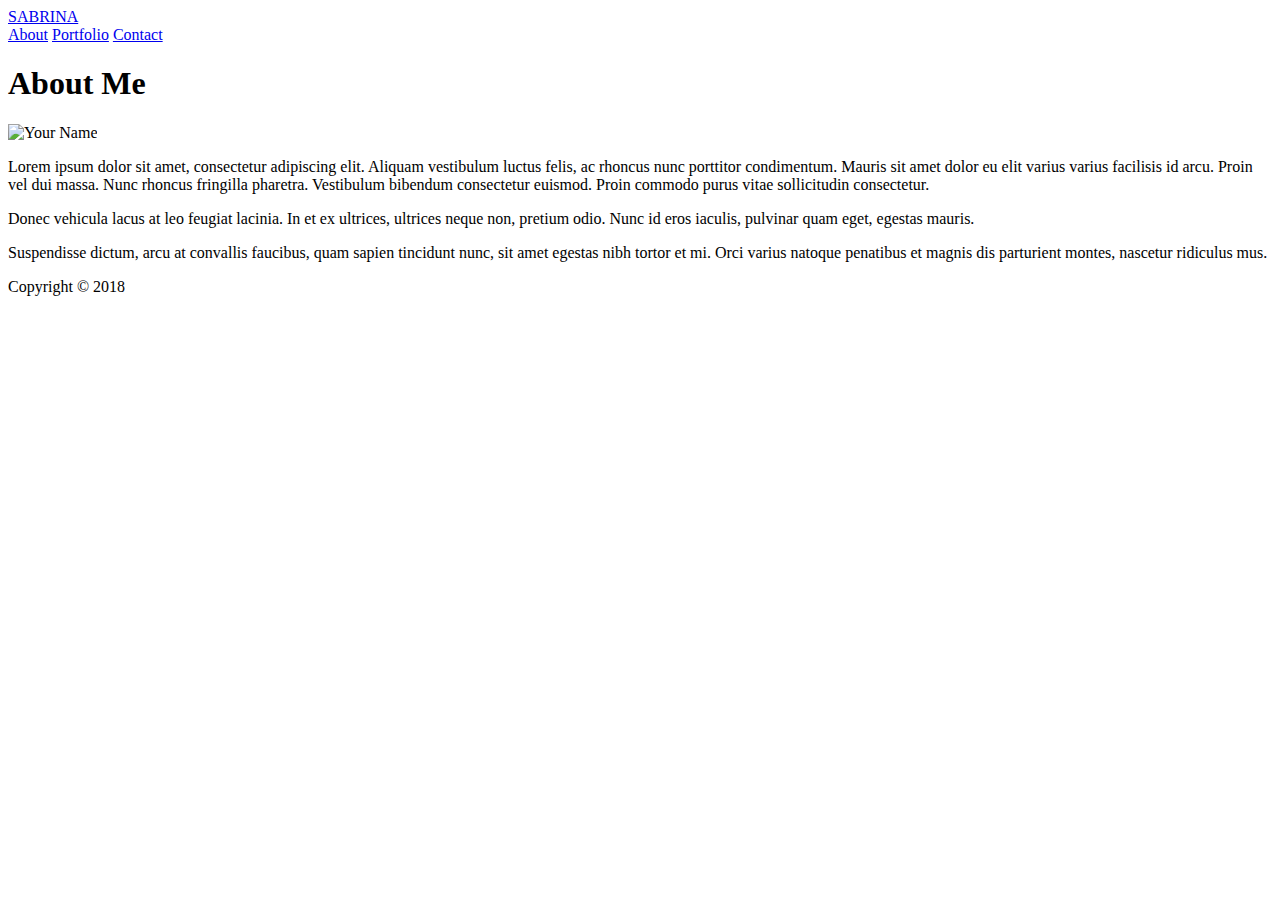
==== index.html @ 8557f9c1 "submit" ====
<!DOCtype html>
<html lang="en-us">

<head>
  <meta charset="UTF-8">
  <meta name="viewport" content="width=device-width, initial-scale=1.0">
  <title>About | Sabrina</title>
  <link rel="icon"type="image/png" href="images/Halloween_Witch_on_Broom_Silhouette_PNG_Clip_Art_Image.png">
  <link href="https://fonts.googleapis.com/css?family=Special+Elite" rel="stylesheet">
  <link rel="stylesheet" type="text/css" href="css/style.css">
</head>

<body>

  <header id="masthead">
    <div class="container">
      <a href="index.html" id="logo">SABRINA</a>
      <nav>
        <a href="index.html">About</a>
        <a href="portfolio.html">Portfolio</a>
        <a href="contact.html">Contact</a>
      </nav>
    </div>
  </header>

  <div id="main-container" class="container">
    <section class="main-section max">
      <h1>About Me</h1>

      <img src="images/IMG_9344.JPG" class="auth-image" alt="Your Name">

      <p>Lorem ipsum dolor sit amet, consectetur adipiscing elit. Aliquam vestibulum luctus felis, ac rhoncus nunc porttitor condimentum. Mauris sit amet dolor eu elit varius varius facilisis id arcu. Proin vel dui massa. Nunc rhoncus fringilla pharetra. Vestibulum bibendum consectetur euismod. Proin commodo purus vitae sollicitudin consectetur.</p>

      <p>Donec vehicula lacus at leo feugiat lacinia. In et ex ultrices, ultrices neque non, pretium odio. Nunc id eros iaculis, pulvinar quam eget, egestas mauris.</p>

      <p>Suspendisse dictum, arcu at convallis faucibus, quam sapien tincidunt nunc, sit amet egestas nibh tortor et mi. Orci varius natoque penatibus et magnis dis parturient montes, nascetur ridiculus mus.</p>

    </section>
    <div class="push"></div>
    </div>

  </div>

  <footer>
    <div class="container">
      Copyright &copy; 2018
    </div>
  </footer>
</body>

</html>
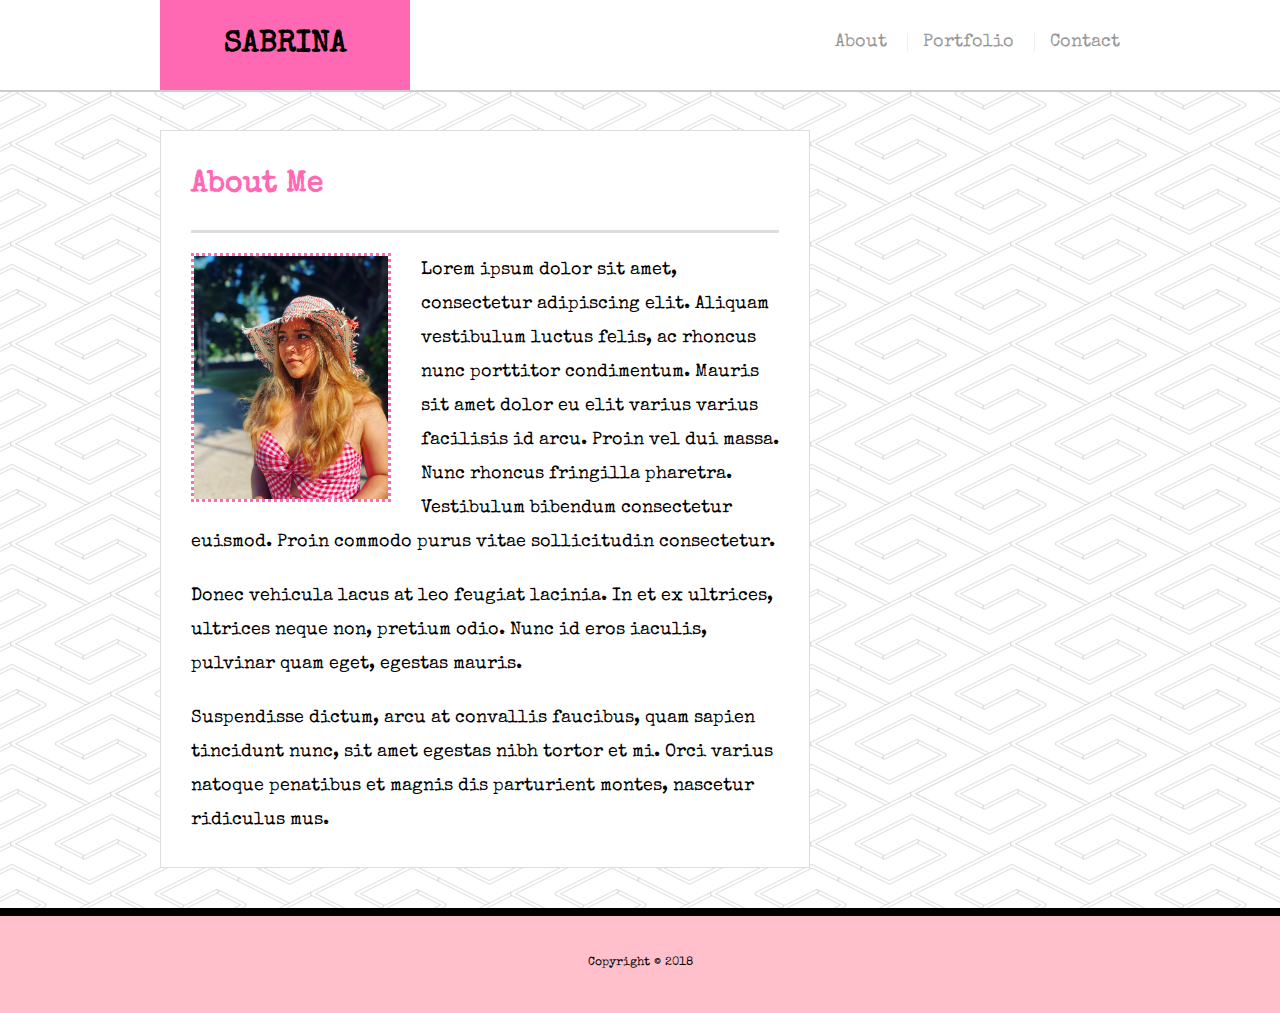
==== commit f458c314: "final" ====
--- a/index.html
+++ b/index.html
@@ -24,7 +24,7 @@
   </header>
 
   <div id="main-container" class="container">
-    <section class="main-section max">
+    <section class="main-section">
       <h1>About Me</h1>
 
       <img src="images/IMG_9344.JPG" class="auth-image" alt="Your Name">
--- a/css/style.css
+++ b/css/style.css
@@ -0,0 +1,278 @@
+body {
+    font-family: 'Special Elite', cursive;
+    font-size: 18px;
+    font-weight: 100px;
+    line-height: 34px;
+    color: black;
+    background: url("images/pipes.png");
+  }
+   * {
+    box-sizing: border-box;
+    margin: 0;
+  }
+   /* sticky footer styling */
+   /* https://css-tricks.com/snippets/css/sticky-footer/ */
+  * {
+    margin: 0;
+  } 
+  html,
+  body {
+    height: 100%;
+  }
+   .wrapper {
+    height: auto;
+    height: 100%;
+    min-height: 100%;
+    margin: 0 auto -105px;
+  }
+   footer,
+  .push {
+    height: 105px;
+  }
+   /* end sticky footer styling */
+   /* start hover styling */
+   #logo:hover,
+  input[type=submit]:hover {
+    background:black;
+    color: hotpink;
+  }
+   nav a:hover {
+    color: hotpink;
+  }
+   .social:hover {
+    cursor: pointer;
+    opacity: 0.8;
+  }
+   /* end hover styling */
+   /* general styling */
+   .container {
+    width: 100%;
+    max-width: 960px;
+    margin: 0 auto;
+    clear: both;
+  }
+   h1,
+  h2,
+  h3,
+  p {
+    margin-bottom: 20px;
+  }
+   p:last-child {
+    margin-bottom: 0;
+  }
+   h1,
+  h2,
+  h3 {
+    font-family: 'Special Elite', cursive;
+    font-weight: 700;
+    color: hotpink;
+  }
+   h1 {
+    padding-bottom: 20px;
+    font-size: 30px;
+    line-height: 49px;
+    border-bottom: 3px solid #ddd;
+  }
+   h2,
+  h3 {
+    font-size: 22px;
+  }
+   /* header */
+   #masthead {
+    position: fixed;
+    z-index: 99;
+    width: 100%;
+    margin: 0 0 30px;
+    overflow: auto;
+    color: #fff;
+    background: #fff;
+    border-bottom: 2px solid #ccc;
+  }
+   #logo {
+    float: left;
+    width: 250px;
+    height: 90px;
+    font-family: 'Special Elite', cursive;
+    font-size: 30px;
+    font-weight: 700;
+    line-height: 90px;
+    color: black;
+    text-align: center;
+    text-decoration: none;
+    background: hotpink;
+  }
+   nav {
+    float: right;
+    margin-top: 25px;
+  }
+   nav a {
+    display: inline-block;
+    padding-left: 15px;
+    margin-left: 15px;
+    line-height: 18px;
+    color: #999;
+    text-decoration: none;
+    border-left: 1px solid #efefef;
+  }
+   nav a:first-child {
+    border-left: 0 none;
+  }
+   /* footer */
+   footer {
+    padding: 30px 0;
+    clear: both;
+    font-size: 12px;
+    color: black;
+    text-align: center;
+    background: pink;
+    border-top: 8px solid black;
+    font-family: 'Special Elite', cursive;
+    width: 100%
+  }
+   /* sidebar */
+   .sidebar {
+    float: right;
+    width: 100%;
+    max-width: 270px;
+    padding: 30px;
+    margin-bottom: 20px;
+    background: #fff;
+    border: 1px solid #ddd;
+  }
+   h3,
+  .sidebar h2 {
+    padding-bottom: 20px;
+    margin-bottom: 15px;
+    line-height: 22px;
+    border-bottom: 2px solid #eee;
+  }
+   .social {
+    width: 62px;
+    height: 62px;
+    margin-top: 8px;
+    margin-right: 5px;
+  }
+   .social:last-child {
+    margin-right: 0;
+  }
+   /* main */
+   #main-container {
+    padding-top: 130px;
+  }
+   .main-section {
+    float: left;
+    width: 100%;
+    max-width: 650px;
+    padding: 30px;
+    margin: 0 0 40px;
+    background: #fff;
+    border: 1px solid #ddd;
+  }
+   /* contact page */
+   #contact-form ul {
+    margin-bottom: 20px;
+  }
+   #contact-form li {
+    margin-bottom: 10px;
+  }
+   label,
+  input[type=text],
+  input[type=email],
+  textarea {
+    display: block;
+    width: 100%;
+  }
+   input[type=text],
+  input[type=email],
+  textarea {
+    height: 35px;
+    padding: 0 10px;
+    font-size: 14px;
+    border: 1px solid #ddd;
+    font-family: 'Special Elite', cursive;
+  }
+   textarea {
+    height: 200px;
+  }
+   input[type=submit] {
+    padding: 10px 30px;
+    font-size: 18px;
+    color: black;
+    cursor: pointer;
+    background: hotpink;
+    font-family: 'Special Elite', cursive;
+    border: 0 none;
+
+  }
+.max {
+      width: 100%;
+      max-width: 960px;
+  }
+.auth-image{
+    float: left;
+    width: 200px;
+    height: auto;
+    margin-right: 30px;
+    border: dotted hotpink;
+}
+.work {
+    position: relative;
+    float: left;
+    width: 274px;
+    margin: 20px 0 25px;
+    overflow: auto;
+  }
+  
+  .work:nth-child(even) {
+    margin-right: 150px;
+  }
+  
+  .work img {
+    width: 100%;
+    border: 0 none;
+    opacity: 0.8;
+  }
+  
+  .work h3 {
+    position: absolute;
+    bottom: 20px;
+    width: 100%;
+    padding: 10px;
+    margin-bottom: 0;
+    font-weight: 200;
+    /* line-height: 30px; */
+    color: black;
+    text-align: center;
+    background: hotpink;
+    border-bottom: 0;
+  }
+
+  @media only screen and (max-width: 980px) {
+    .container{
+      width: 800px;
+    }
+
+  header {
+    width: 100%
+  }
+  }
+
+  @media only screen and (max-width: 768px) {
+    .container{
+      width: 600px;
+    }
+  }
+  
+  @media only screen and (max-width: 640px) {
+    .container{
+      width: 100%;
+      
+    }
+  
+  header {
+     position: static;
+     width: 400px;
+   }
+
+  }
+  
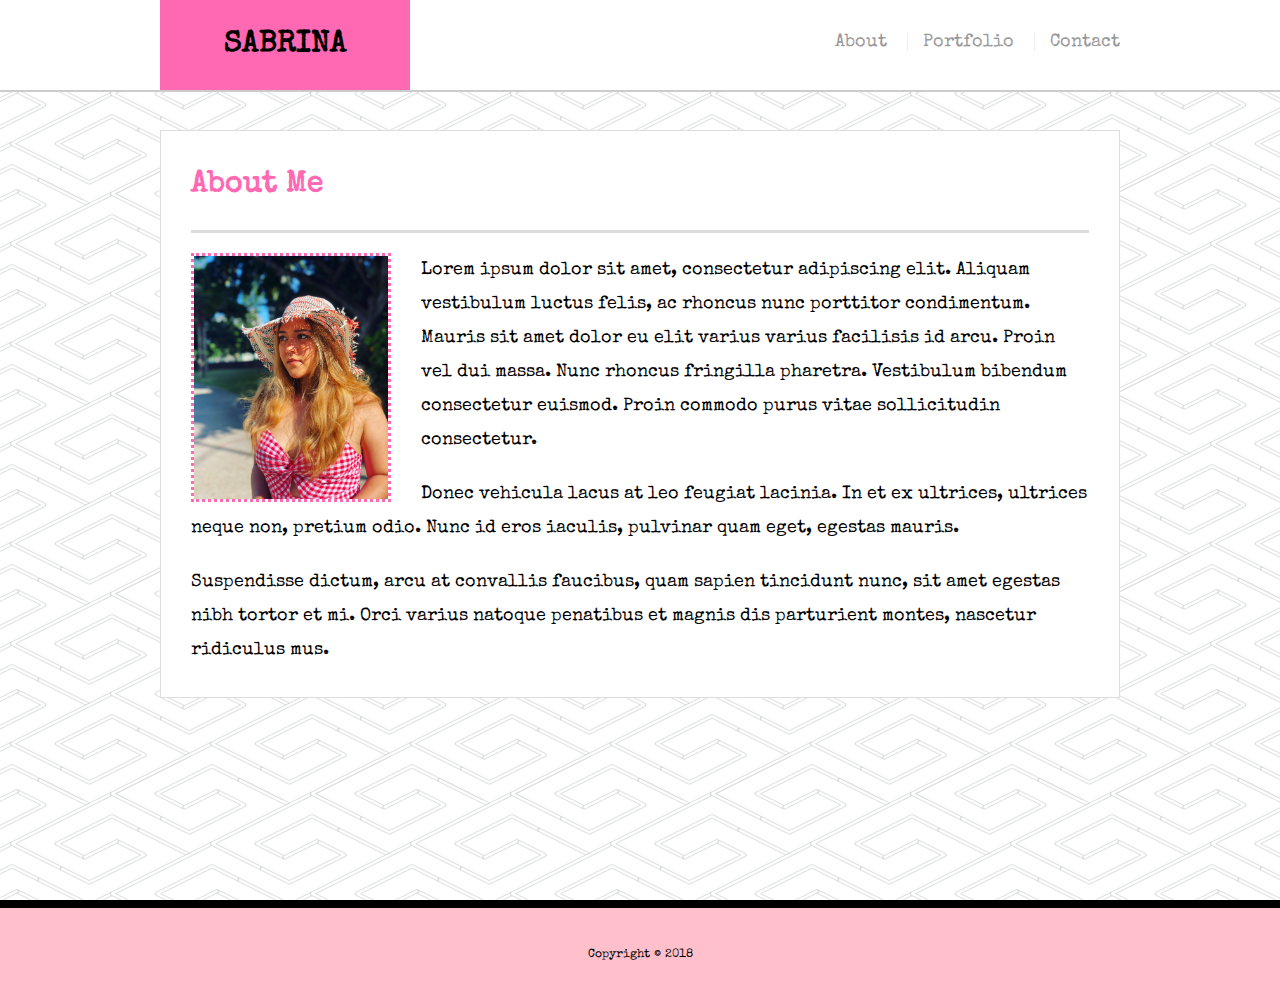
==== commit a8297e77: "final submit" ====
--- a/index.html
+++ b/index.html
@@ -23,8 +23,8 @@
     </div>
   </header>
 
-  <div id="main-container" class="container">
-    <section class="main-section">
+  <div id="main-container" class="container wrapper">
+    <section class="main-section max ">
       <h1>About Me</h1>
 
       <img src="images/IMG_9344.JPG" class="auth-image" alt="Your Name">
@@ -42,9 +42,9 @@
   </div>
 
   <footer>
-    <div class="container">
+
       Copyright &copy; 2018
-    </div>
+    
   </footer>
 </body>
 
--- a/css/style.css
+++ b/css/style.css
@@ -14,7 +14,7 @@
    /* https://css-tricks.com/snippets/css/sticky-footer/ */
   * {
     margin: 0;
-  } 
+  }
   html,
   body {
     height: 100%;
@@ -23,7 +23,7 @@
     height: auto;
     height: 100%;
     min-height: 100%;
-    margin: 0 auto -105px;
+    margin: 0 auto -150px;
   }
    footer,
   .push {
@@ -208,6 +208,7 @@
       width: 100%;
       max-width: 960px;
   }
+
 .auth-image{
     float: left;
     width: 200px;
